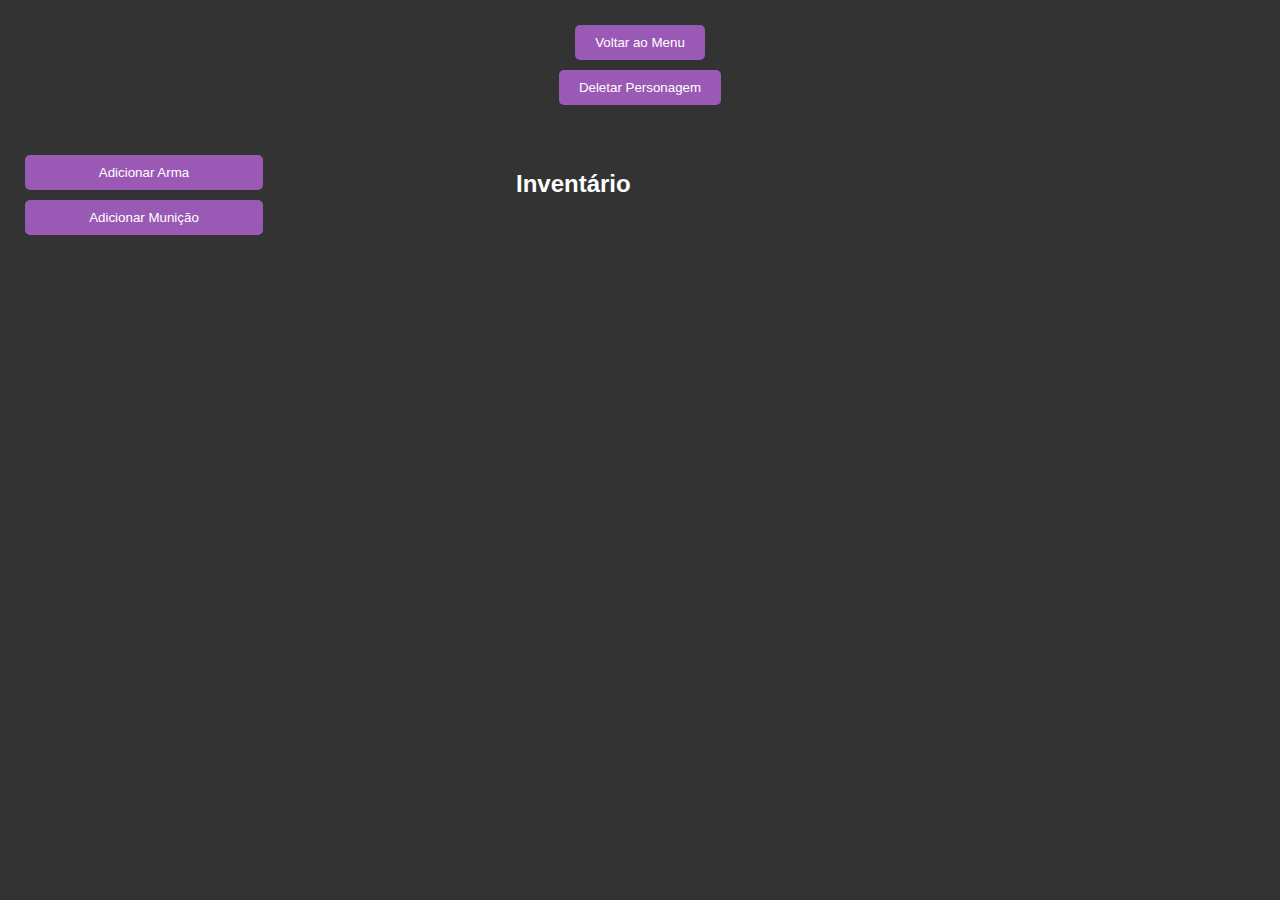
==== character.html @ f4bb1397 "adiciona arquivos do projeto" ====
<!DOCTYPE html>
<html lang="pt-BR">
<head>
    <meta charset="UTF-8">
    <meta name="viewport" content="width=device-width, initial-scale=1.0">
    <title>Gerenciador de Personagem</title>
    <link rel="stylesheet" href="styles.css">
</head>
<body>
    <div class="container">
        <button id="back-to-menu" class="button">Voltar ao Menu</button>
        <button id="delete-character" class="button">Deletar Personagem</button>
        <h2 id="character-name"></h2>
        <div id="character-menu">
            <div id="left-menu">
                <button id="show-add-weapon-menu" class="button">Adicionar Arma</button>
                <button id="show-add-ammo-menu" class="button">Adicionar Munição</button>
            </div>
            <div id="inventory">
                <h2>Inventário</h2>
                <ul id="weapon-list"></ul>
                <ul id="ammo-list"></ul>
            </div>
        </div>
        <div id="add-weapon-menu" class="hidden">
            <h2>Adicionar Arma</h2>
            <button class="button" data-weapon="Pistola">Pistola</button>
            <button class="button" data-weapon="Revólver">Revólver</button>
            <button class="button" data-weapon="Fuzil de Caça">Fuzil de Caça</button>
            <button class="button" data-weapon="Submetralhadora">Submetralhadora</button>
            <button class="button" data-weapon="Espingarda">Espingarda</button>
            <button class="button" data-weapon="Fuzil de Assalto">Fuzil de Assalto</button>
            <button class="button" data-weapon="Fuzil de Precisão">Fuzil de Precisão</button>
            <button class="button" data-weapon="Metralhadora">Metralhadora</button>
            <button id="close-add-weapon-menu" class="button">Fechar</button>
        </div>
        <div id="add-ammo-menu" class="hidden">
            <h2>Adicionar Munição</h2>
            <button class="button" data-ammo="curtas">Balas Curtas</button>
            <button class="button" data-ammo="longas">Balas Longas</button>
            <button id="close-add-ammo-menu" class="button">Fechar</button>
        </div>
        <div id="equipped-weapon-section" class="equipped-section hidden">
            <h2>Arma Equipada</h2>
            <p id="equipped-weapon-name">Nenhuma</p>
            <p id="equipped-weapon-ammo">0 / 0</p>
            <button id="reload-weapon" class="button">Recarregar</button>
            <div id="burst-controls" class="hidden">
                <button id="fire-burst" class="button">Rajada</button>
            </div>
            <button id="unequip-weapon" class="button">Desequipar</button>
            <div id="ammo-controls" class="ammo-controls">
                <button id="decrease-ammo" class="button">-</button>
                <span id="ammo-amount">0</span>
                <button id="increase-ammo" class="button">+</button>
            </div>
        </div>
        <script src="character.js"></script>
    </div>
</body>
</html>
---- styles.css ----
body {
    font-family: Arial, sans-serif;
    background-color: #333;
    color: #fff;
    margin: 0;
    padding: 0;
}

.container {
    display: flex;
    flex-direction: column;
    align-items: center;
    padding: 20px;
}

.button {
    background-color: #9b59b6;
    color: #fff;
    border: none;
    padding: 10px 20px;
    margin: 5px;
    cursor: pointer;
    border-radius: 5px;
}

.button:hover {
    background-color: #8e44ad;
}

.hidden {
    display: none;
}

#character-menu {
    display: flex;
    justify-content: space-between;
    width: 100%;
}

#left-menu {
    display: flex;
    flex-direction: column;
    width: 20%;
}

#inventory {
    width: 60%;
}

#add-weapon-menu,
#add-ammo-menu {
    margin-top: 20px;
}

#add-weapon-menu button,
#add-ammo-menu button {
    display: block;
    margin: 5px 0;
}

.equipped-section {
    margin-top: 20px;
    text-align: center;
}

.ammo-controls {
    display: flex;
    justify-content: center;
    margin-top: 10px;
}

.ammo-controls button {
    margin: 0 5px;
}

#burst-controls {
    margin-top: 10px;
}
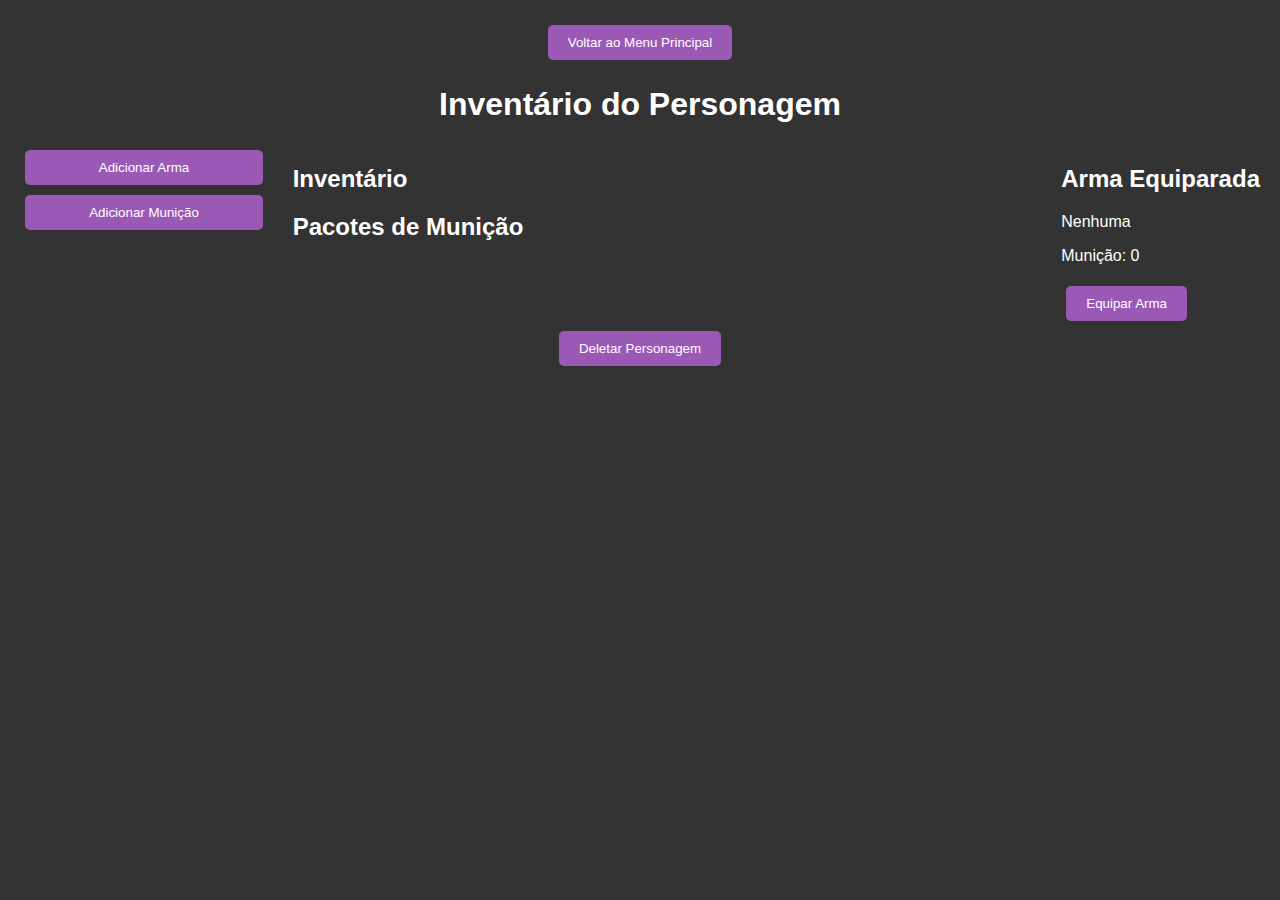
==== commit a065747b: "Update character.html" ====
--- a/character.html
+++ b/character.html
@@ -8,54 +8,35 @@
 </head>
 <body>
     <div class="container">
-        <button id="back-to-menu" class="button">Voltar ao Menu</button>
-        <button id="delete-character" class="button">Deletar Personagem</button>
-        <h2 id="character-name"></h2>
+        <button id="back-to-main" class="button">Voltar ao Menu Principal</button>
+        <h1>Inventário do Personagem</h1>
         <div id="character-menu">
             <div id="left-menu">
-                <button id="show-add-weapon-menu" class="button">Adicionar Arma</button>
-                <button id="show-add-ammo-menu" class="button">Adicionar Munição</button>
+                <button id="add-weapon" class="button">Adicionar Arma</button>
+                <button id="add-ammo" class="button">Adicionar Munição</button>
             </div>
             <div id="inventory">
                 <h2>Inventário</h2>
-                <ul id="weapon-list"></ul>
+                <ul id="item-list"></ul>
+                <h2>Pacotes de Munição</h2>
                 <ul id="ammo-list"></ul>
             </div>
-        </div>
-        <div id="add-weapon-menu" class="hidden">
-            <h2>Adicionar Arma</h2>
-            <button class="button" data-weapon="Pistola">Pistola</button>
-            <button class="button" data-weapon="Revólver">Revólver</button>
-            <button class="button" data-weapon="Fuzil de Caça">Fuzil de Caça</button>
-            <button class="button" data-weapon="Submetralhadora">Submetralhadora</button>
-            <button class="button" data-weapon="Espingarda">Espingarda</button>
-            <button class="button" data-weapon="Fuzil de Assalto">Fuzil de Assalto</button>
-            <button class="button" data-weapon="Fuzil de Precisão">Fuzil de Precisão</button>
-            <button class="button" data-weapon="Metralhadora">Metralhadora</button>
-            <button id="close-add-weapon-menu" class="button">Fechar</button>
-        </div>
-        <div id="add-ammo-menu" class="hidden">
-            <h2>Adicionar Munição</h2>
-            <button class="button" data-ammo="curtas">Balas Curtas</button>
-            <button class="button" data-ammo="longas">Balas Longas</button>
-            <button id="close-add-ammo-menu" class="button">Fechar</button>
-        </div>
-        <div id="equipped-weapon-section" class="equipped-section hidden">
-            <h2>Arma Equipada</h2>
-            <p id="equipped-weapon-name">Nenhuma</p>
-            <p id="equipped-weapon-ammo">0 / 0</p>
-            <button id="reload-weapon" class="button">Recarregar</button>
-            <div id="burst-controls" class="hidden">
-                <button id="fire-burst" class="button">Rajada</button>
-            </div>
-            <button id="unequip-weapon" class="button">Desequipar</button>
-            <div id="ammo-controls" class="ammo-controls">
-                <button id="decrease-ammo" class="button">-</button>
-                <span id="ammo-amount">0</span>
-                <button id="increase-ammo" class="button">+</button>
+            <div id="character-details">
+                <div id="weapon-info">
+                    <h2>Arma Equiparada</h2>
+                    <p id="weapon-name">Nenhuma</p>
+                    <p id="weapon-ammo">Munição: 0</p>
+                    <button id="equip-button" class="button">Equipar Arma</button>
+                    <button id="deselect-button" class="button hidden">Desequipar Arma</button>
+                    <button id="reload-button" class="button hidden">Recarregar</button>
+                    <div id="burst-controls" class="hidden">
+                        <button id="burst-button" class="button">Rajada</button>
+                    </div>
+                </div>
             </div>
         </div>
-        <script src="character.js"></script>
+        <button id="confirm-delete" class="button">Deletar Personagem</button>
     </div>
+    <script src="character.js"></script>
 </body>
 </html>
